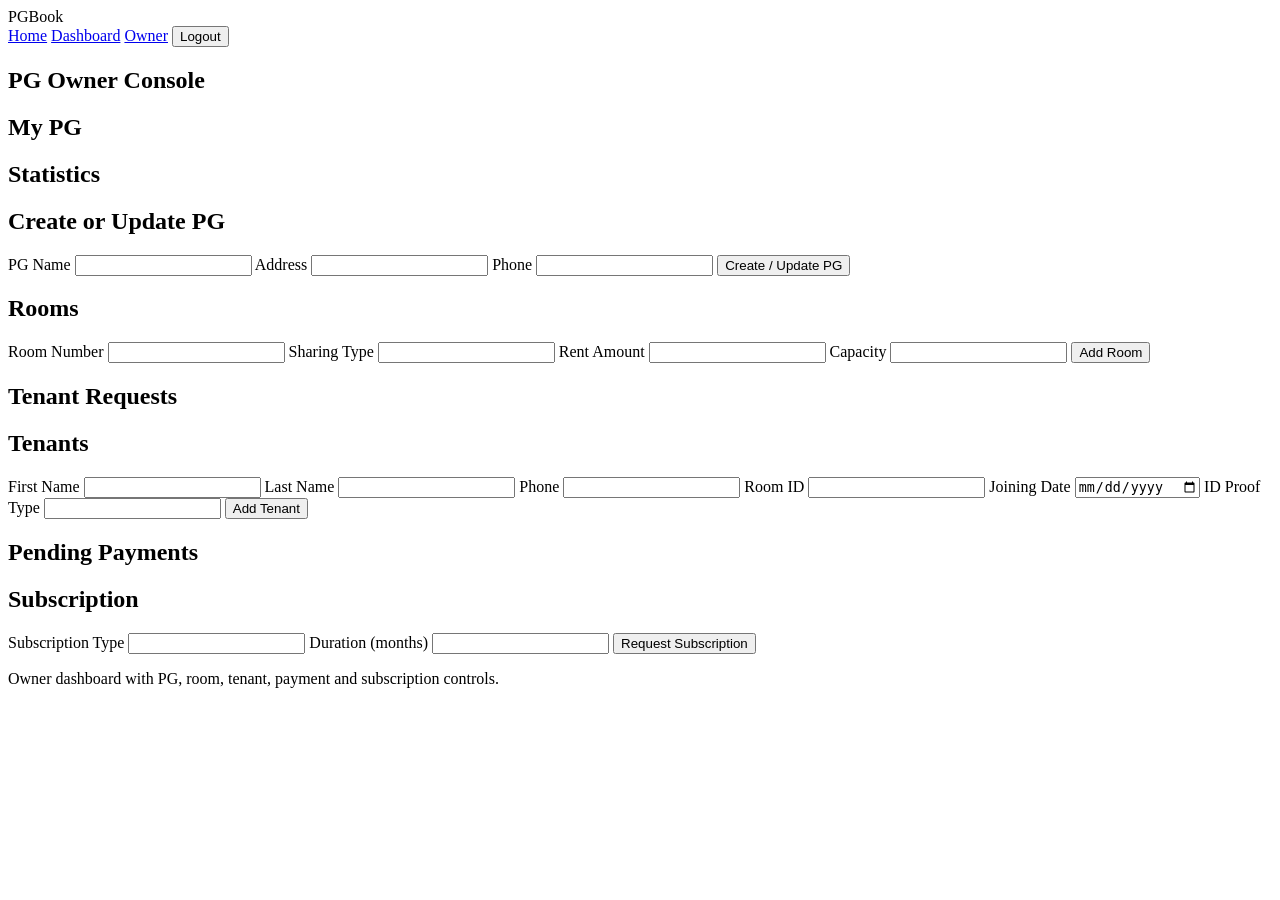
==== web/templates/owner.html @ 7a1e2f81 "add and manage views" ====
<!doctype html>
<html lang="en">
  <head>
    <meta charset="UTF-8" />
    <meta name="viewport" content="width=device-width, initial-scale=1.0" />
    <title>PGBook | PG Owner</title>
    <link rel="stylesheet" href="/static/css/styles.css" />
  </head>
  <body>
    <header class="topbar">
      <div class="brand">PGBook</div>
      <nav class="nav">
        <a href="/">Home</a>
        <a href="/dashboard">Dashboard</a>
        <a href="/owner">Owner</a>
        <button id="logoutButton" class="btn btn-secondary">Logout</button>
      </nav>
    </header>

    <main class="container">
      <section class="panel">
        <h1>PG Owner Console</h1>
        <div id="ownerMessage" class="message"></div>
      </section>

      <section class="grid-layout">
        <article class="panel">
          <h2>My PG</h2>
          <div id="pgInfo"></div>
        </article>
        <article class="panel">
          <h2>Statistics</h2>
          <div id="statsInfo"></div>
        </article>
      </section>

      <section class="panel">
        <h2>Create or Update PG</h2>
        <form id="createPGForm" class="form-grid">
          <label for="pgName">PG Name</label>
          <input id="pgName" name="name" required />
          <label for="pgAddress">Address</label>
          <input id="pgAddress" name="address" required />
          <label for="pgPhone">Phone</label>
          <input id="pgPhone" name="phone" required />
          <button type="submit" class="btn btn-primary">
            Create / Update PG
          </button>
        </form>
      </section>

      <section class="panel">
        <h2>Rooms</h2>
        <div id="roomList"></div>
        <form id="createRoomForm" class="form-grid">
          <label for="roomNumber">Room Number</label>
          <input id="roomNumber" name="room_number" required />
          <label for="sharingType">Sharing Type</label>
          <input id="sharingType" name="sharing_type" required />
          <label for="rentAmount">Rent Amount</label>
          <input
            id="rentAmount"
            name="rent_amount"
            type="number"
            min="1"
            required
          />
          <label for="capacity">Capacity</label>
          <input id="capacity" name="capacity" type="number" min="1" required />
          <button type="submit" class="btn btn-primary">Add Room</button>
        </form>
      </section>

      <section class="panel">
        <h2>Tenant Requests</h2>
        <div id="tenantRequests"></div>
      </section>

      <section class="panel">
        <h2>Tenants</h2>
        <div id="tenantList"></div>
        <form id="createTenantForm" class="form-grid">
          <label for="tenantFirstName">First Name</label>
          <input id="tenantFirstName" name="first_name" required />
          <label for="tenantLastName">Last Name</label>
          <input id="tenantLastName" name="last_name" />
          <label for="tenantPhone">Phone</label>
          <input id="tenantPhone" name="phone" required />
          <label for="tenantRoomId">Room ID</label>
          <input id="tenantRoomId" name="room_id" required />
          <label for="tenantJoiningDate">Joining Date</label>
          <input id="tenantJoiningDate" type="date" name="joining_date" />
          <label for="tenantIdProof">ID Proof Type</label>
          <input id="tenantIdProof" name="id_proof_type" required />
          <button type="submit" class="btn btn-primary">Add Tenant</button>
        </form>
      </section>

      <section class="panel">
        <h2>Pending Payments</h2>
        <div id="pendingPayments"></div>
      </section>

      <section class="panel">
        <h2>Subscription</h2>
        <div id="subscriptionInfo"></div>
        <form id="createSubscriptionForm" class="form-grid">
          <label for="subscriptionType">Subscription Type</label>
          <input id="subscriptionType" name="subscription_type" required />
          <label for="subscriptionDuration">Duration (months)</label>
          <input
            id="subscriptionDuration"
            name="duration_months"
            type="number"
            min="1"
            required
          />
          <button type="submit" class="btn btn-primary">
            Request Subscription
          </button>
        </form>
      </section>
    </main>

    <footer class="footer">
      <p>
        Owner dashboard with PG, room, tenant, payment and subscription
        controls.
      </p>
    </footer>
    <script src="/static/js/app.js"></script>
  </body>
</html>
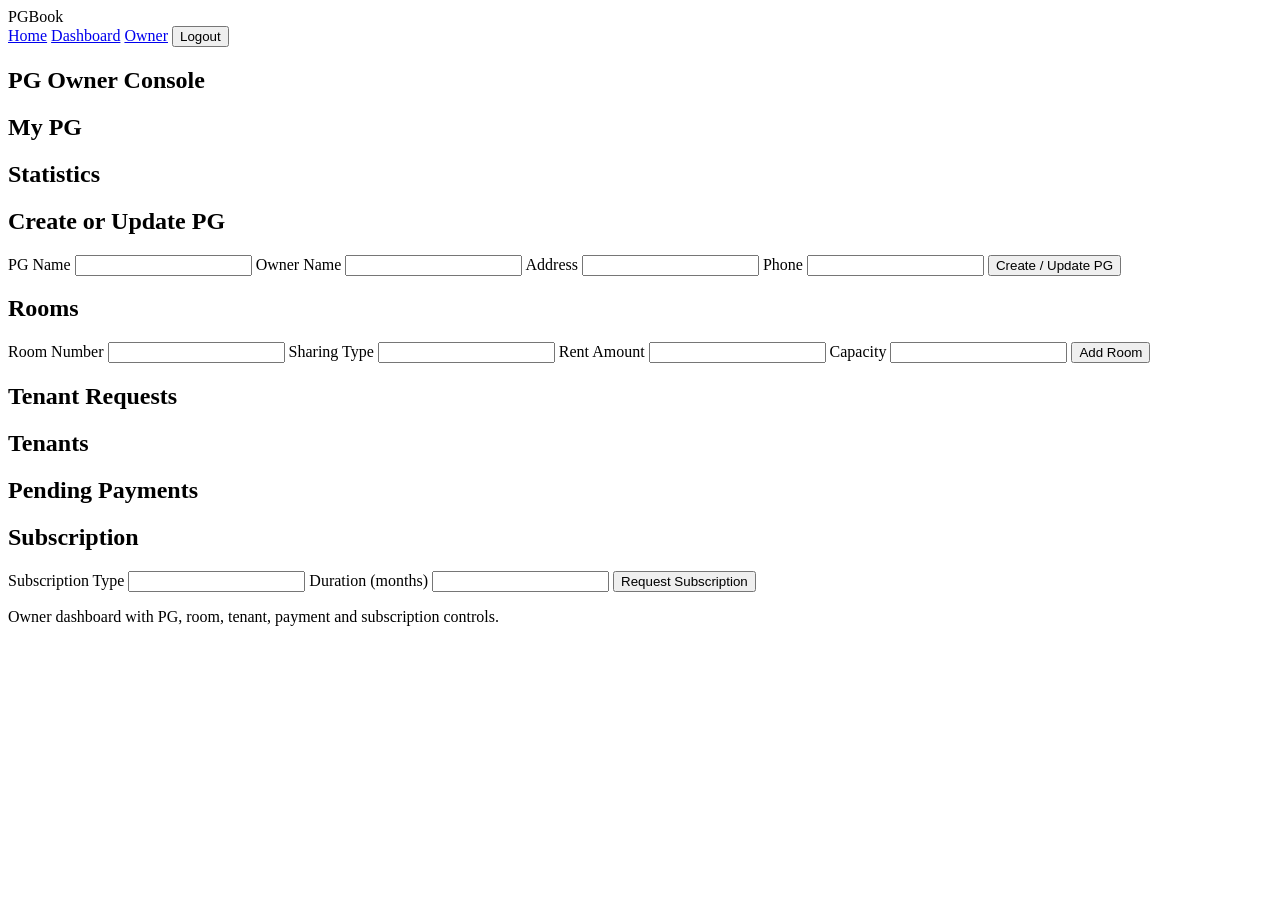
==== commit 37fe10d4: "UI changed" ====
--- a/web/templates/owner.html
+++ b/web/templates/owner.html
@@ -39,6 +39,8 @@
         <form id="createPGForm" class="form-grid">
           <label for="pgName">PG Name</label>
           <input id="pgName" name="name" required />
+          <label for="ownerName">Owner Name</label>
+          <input id="ownerName" name="owner_name" required />
           <label for="pgAddress">Address</label>
           <input id="pgAddress" name="address" required />
           <label for="pgPhone">Phone</label>
@@ -79,21 +81,6 @@
       <section class="panel">
         <h2>Tenants</h2>
         <div id="tenantList"></div>
-        <form id="createTenantForm" class="form-grid">
-          <label for="tenantFirstName">First Name</label>
-          <input id="tenantFirstName" name="first_name" required />
-          <label for="tenantLastName">Last Name</label>
-          <input id="tenantLastName" name="last_name" />
-          <label for="tenantPhone">Phone</label>
-          <input id="tenantPhone" name="phone" required />
-          <label for="tenantRoomId">Room ID</label>
-          <input id="tenantRoomId" name="room_id" required />
-          <label for="tenantJoiningDate">Joining Date</label>
-          <input id="tenantJoiningDate" type="date" name="joining_date" />
-          <label for="tenantIdProof">ID Proof Type</label>
-          <input id="tenantIdProof" name="id_proof_type" required />
-          <button type="submit" class="btn btn-primary">Add Tenant</button>
-        </form>
       </section>
 
       <section class="panel">
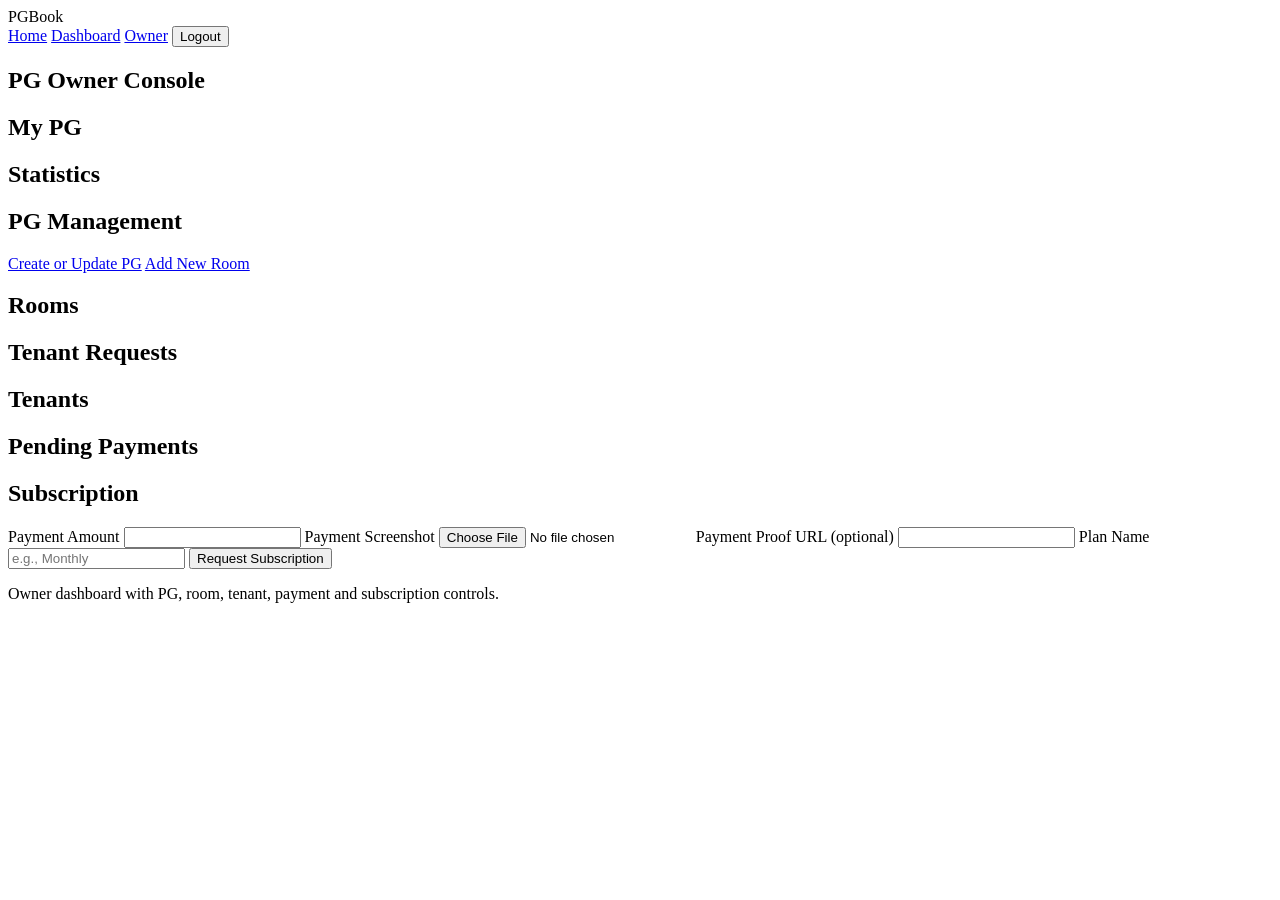
==== commit 8bfe7d92: "worked on rooms" ====
--- a/web/templates/owner.html
+++ b/web/templates/owner.html
@@ -35,42 +35,16 @@
       </section>
 
       <section class="panel">
-        <h2>Create or Update PG</h2>
-        <form id="createPGForm" class="form-grid">
-          <label for="pgName">PG Name</label>
-          <input id="pgName" name="name" required />
-          <label for="ownerName">Owner Name</label>
-          <input id="ownerName" name="owner_name" required />
-          <label for="pgAddress">Address</label>
-          <input id="pgAddress" name="address" required />
-          <label for="pgPhone">Phone</label>
-          <input id="pgPhone" name="phone" required />
-          <button type="submit" class="btn btn-primary">
-            Create / Update PG
-          </button>
-        </form>
+        <h2>PG Management</h2>
+        <div class="button-row">
+          <a class="btn btn-primary" href="/pg-manage">Create or Update PG</a>
+          <a class="btn btn-secondary" href="/room-manage">Add New Room</a>
+        </div>
       </section>
 
       <section class="panel">
         <h2>Rooms</h2>
         <div id="roomList"></div>
-        <form id="createRoomForm" class="form-grid">
-          <label for="roomNumber">Room Number</label>
-          <input id="roomNumber" name="room_number" required />
-          <label for="sharingType">Sharing Type</label>
-          <input id="sharingType" name="sharing_type" required />
-          <label for="rentAmount">Rent Amount</label>
-          <input
-            id="rentAmount"
-            name="rent_amount"
-            type="number"
-            min="1"
-            required
-          />
-          <label for="capacity">Capacity</label>
-          <input id="capacity" name="capacity" type="number" min="1" required />
-          <button type="submit" class="btn btn-primary">Add Room</button>
-        </form>
       </section>
 
       <section class="panel">
@@ -80,6 +54,7 @@
 
       <section class="panel">
         <h2>Tenants</h2>
+
         <div id="tenantList"></div>
       </section>
 
@@ -91,17 +66,26 @@
       <section class="panel">
         <h2>Subscription</h2>
         <div id="subscriptionInfo"></div>
-        <form id="createSubscriptionForm" class="form-grid">
-          <label for="subscriptionType">Subscription Type</label>
-          <input id="subscriptionType" name="subscription_type" required />
-          <label for="subscriptionDuration">Duration (months)</label>
+        <form
+          id="createSubscriptionForm"
+          class="form-grid"
+          enctype="multipart/form-data"
+        >
+          <label for="amount">Payment Amount</label>
           <input
-            id="subscriptionDuration"
-            name="duration_months"
+            id="amount"
+            name="amount"
             type="number"
             min="1"
+            step="0.01"
             required
           />
+          <label for="proofFile">Payment Screenshot</label>
+          <input id="proofFile" type="file" name="proof" accept="image/*" />
+          <label for="proofUrl">Payment Proof URL (optional)</label>
+          <input id="proofUrl" name="proof_url" />
+          <label for="planName">Plan Name</label>
+          <input id="planName" name="plan_name" placeholder="e.g., Monthly" />
           <button type="submit" class="btn btn-primary">
             Request Subscription
           </button>
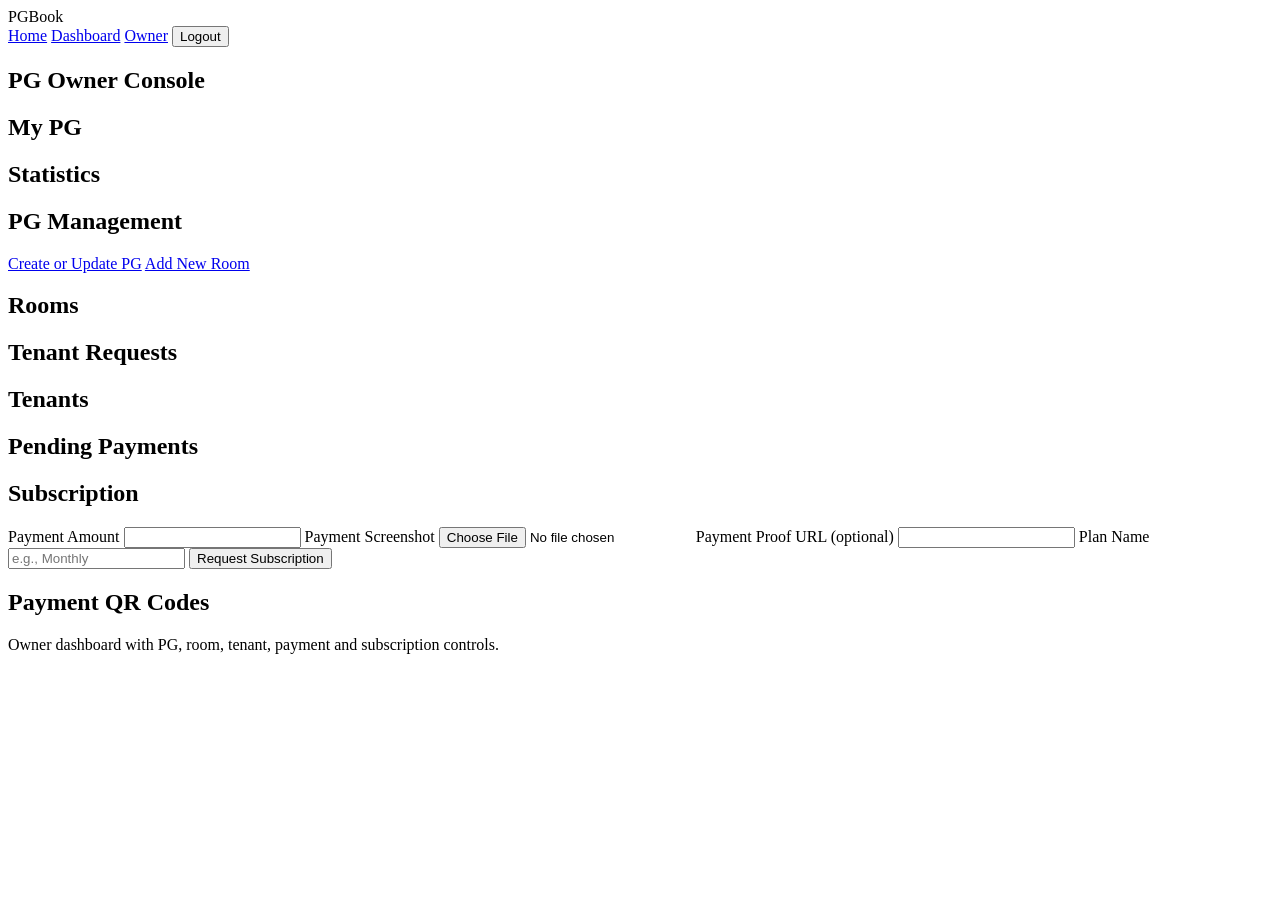
==== commit 4c09a85a: "payment, room and ID management" ====
--- a/web/templates/owner.html
+++ b/web/templates/owner.html
@@ -91,6 +91,11 @@
           </button>
         </form>
       </section>
+
+      <section class="panel">
+        <h2>Payment QR Codes</h2>
+        <div id="qrCodesInfo"></div>
+      </section>
     </main>
 
     <footer class="footer">
